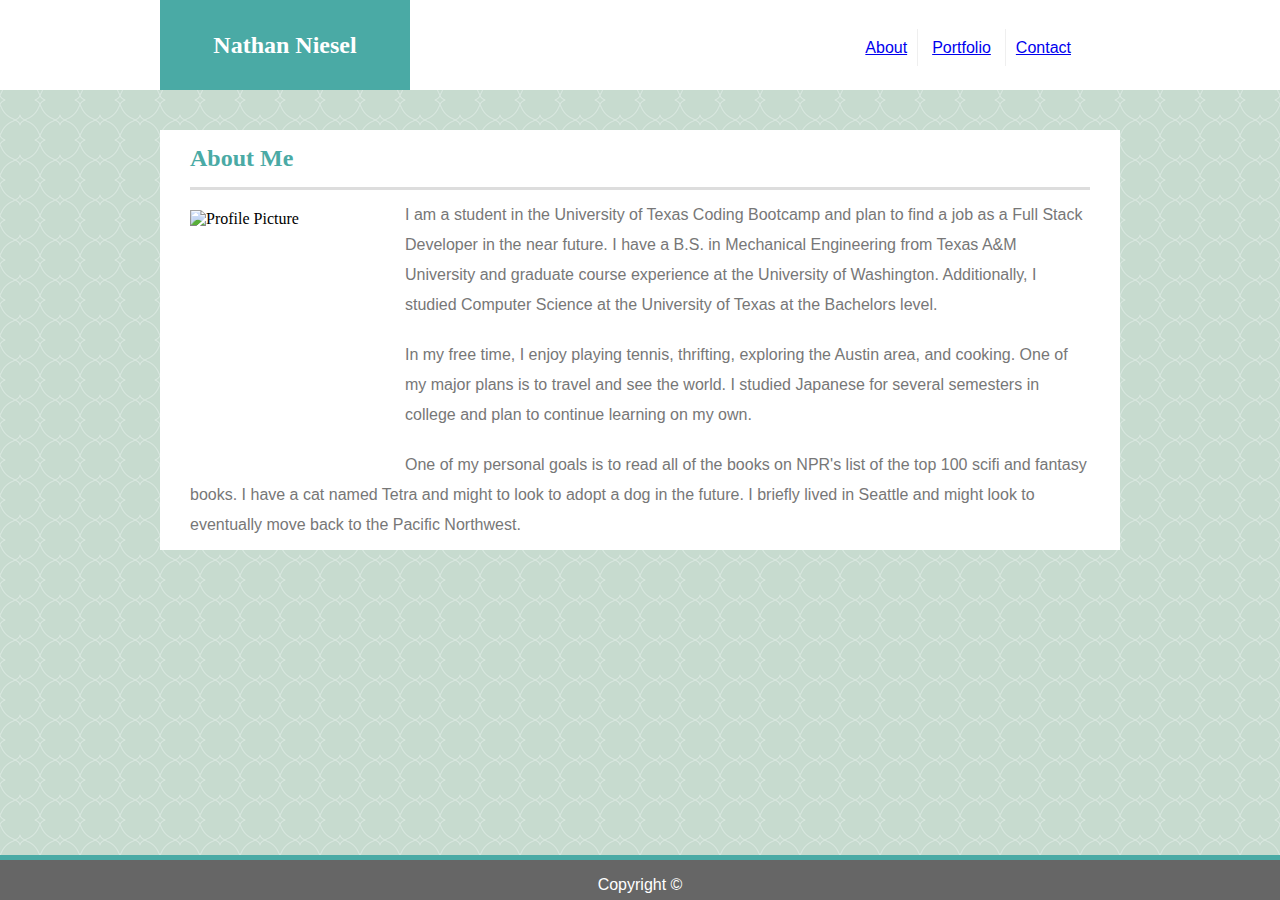
==== index.html @ c0240a15 "Initial commit" ====
<!DOCTYPE html>
<html lang="en">
    <head>
        <title>Nathan Niesel's Page</title>
        <link rel="stylesheet" href="assets/css/style.css">
    </head>
    <body>
            <div class="links">
                <a class="about" href="index.html">About</a>
                <a href="portfolio.html">Portfolio</a>
                <a class="contact" href="contact.html">Contact</a>
            </div>
        <div class=white-space>
            <p></p>
        </div>
        <div class=header>
            
            <h1>Nathan Niesel</h1> 
        </div>
          
        <div class=content>   
             
            <h2>About Me</h2>
            <div class=subheader-border></div>
            <img class=profile-pic src="assets/images/NateN.jpg" alt="Profile Picture">
            <p>I am a student in the University of Texas Coding Bootcamp and plan to find a job as a Full Stack Developer in the near future.  I have a B.S. in Mechanical Engineering from Texas A&amp;M University and graduate course experience at the University of Washington.  Additionally, I studied Computer Science at the University of Texas at the Bachelors level.</p>
            <p>In my free time, I enjoy playing tennis, thrifting, exploring the Austin area, and cooking.  One of my major plans is to travel and see the world.  I studied Japanese for several semesters in college and plan to continue learning on my own.</p>
            <p>One of my personal goals is to read all of the books on NPR's list of the top 100 scifi and fantasy books.  I have a cat named Tetra and might to look to adopt a dog in the future.  I briefly lived in Seattle and might look to eventually move back to the Pacific Northwest.</p>
        </div>
        <p class="footer footer-index">Copyright &copy;</p>
    </body>
</html>
---- assets/css/style.css ----
/* GENERAL PAGE SETUP */
/* ------------------ */
*{
    box-sizing: border-box;
    margin: 0;
    padding: 0;
    border: 0;
    outline: 0;
    vertical-align: baseline;
}

style {
    background-color: #ffffff;
}

body {
    background-image: url("../images/Background.png");
}

.content {
    position: relative;
    top: 40px;
    background-color: #ffffff;
    width: 960px;
    margin-left: auto;
    margin-right: auto;
}

.header {
    width: 960px;
    margin-left: auto;
    margin-right: auto;
}

h1 h2 {
    font-family: 'Georgia', Times, 'Times New Roman', serif;
}

h1 {
    position: absolute;
    top: 0px;
    background-color: #4aaaa5;
    width: 250px;
    height: 90px;
    text-align: center;
    color: white;
    font-size: 24px;
    font-weight: bold;
    padding: 32px;
}

h2 {
    color: #4aaaa5;
    padding-left: 30px;
    padding-top: 15px;
    padding-bottom: 15px;
}

ul {
    list-style-type: none;
}

.links {
    position: absolute;
    top: 0px;
    right: 150px;
    float: right;
    padding: 39px;   
}

a {
    font-family: 'Arial', 'Helvetica Neue', Helvetica, sans-serif;
}

p {
    font-family: 'Arial', 'Helvetica Neue', Helvetica, sans-serif;
    background-color: #ffffff;
    color:  #777777;
    width: 960px;
    line-height: 30px;
    padding-left: 30px;
    padding-right: 30px;
    padding-top: 10px;
    padding-bottom: 10px;
}

.footer {
    background-color: #666666;
    text-align: center;
    width: 100%;
    position: absolute;
    border-top: 5px solid #4aaaa5;
    color: white;
    padding-bottom: 0px;
}

.subheader-border {
    width: 900px;
    margin-left: auto;
    margin-right: auto;
    border-bottom: 3px solid #dddddd;
}

.white-space {
    background-color: #ffffff;
    height: 90px;
}

.about {
    border-right: 1px solid #efefef;
    margin: 10px;
    padding: 10px;
}

.contact {
    border-left: 1px solid #efefef;
    margin: 10px;
    padding: 10px;
}

/* INDEX.HTML CSS */
/* -------------- */

.profile-pic {
    float: left;
    margin-left: 30px;
    margin-right: 15px;
    margin-top: 20px;
    margin-bottom: 15px;
    width: 200px;
    height: 250px;
}

.footer-index {
    bottom: 0px;
}

/* PORTFOLIO.HTML CSS */
/* ------------------ */

.label {
    width: 250px;
    background-color: #4aaaa5;
    color: white;
    text-align: center;
}

.label-left {
    position: absolute;
    left: 30px;
}

.label-right {
    position: absolute;
    left: 340px;
}

.label-first-row {
    position: absolute;
    top: 230px;
}

.label-second-row {
    position: absolute;
    top: 490px;
}

.label-third-row {
    position: absolute;
    top: 750px;
}

.column-1 {
    float: left;
}

.empty-image {
    height: 230px;
    margin: 30px;
}

.projects {
    margin: 30px;
    width: 250px;
    height: 200px;
}

.footer-portfolio {
    bottom: -450px;
}

/* CONTACT.HTML CSS */
/* ---------------- */

form {
    width: 900px;
    margin-left: auto;
    margin-right: auto;
    padding-top: 10px;
    padding-bottom: 10px;
}

textarea{
    width: 900px;
    border: 1px solid #dddddd;
    margin-top: 15px;
    margin-bottom: 15px;
    padding: 5px;
}

input {
    width: 900px;
    border: 1px solid #dddddd;
    margin-top: 15px;
    margin-bottom: 15px;
    padding: 5px;
}

.message{
    height: 100px;
}

form {
    font-family: 'Arial', 'Helvetica Neue', Helvetica, sans-serif;
}

.footer-contact {
    bottom: -100px;
}

button {
    background-color: #4aaaa5;
    color: white;
    padding-left: 30px;
    padding-right: 30px;
    padding-top: 10px;
    padding-bottom: 10px;
}
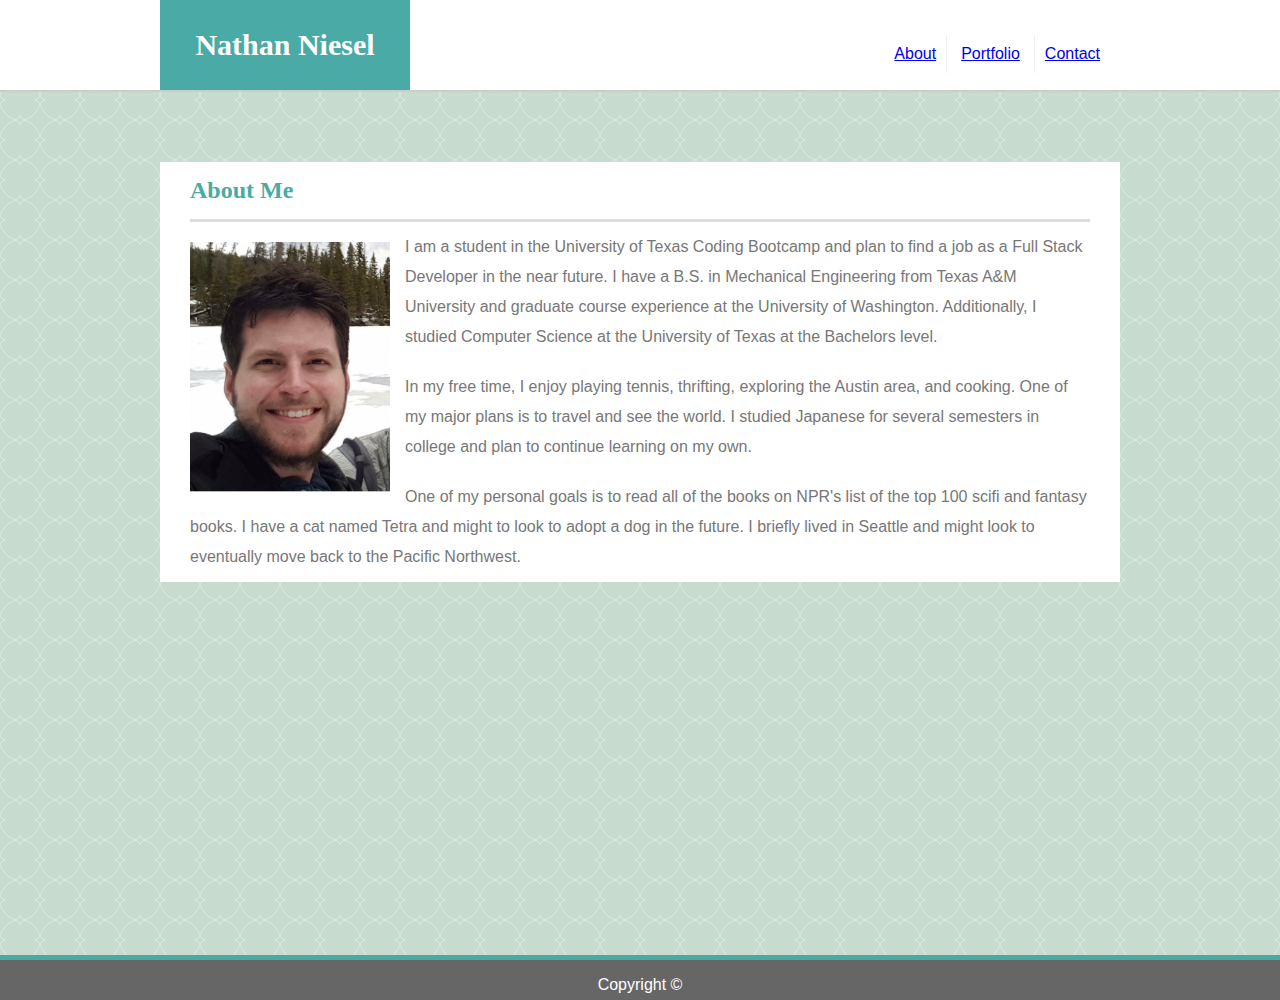
==== commit 30b377a2: "Finalized files" ====
--- a/index.html
+++ b/index.html
@@ -5,24 +5,26 @@
         <link rel="stylesheet" href="assets/css/style.css">
     </head>
     <body>
-            <div class="links">
-                <a class="about" href="index.html">About</a>
-                <a href="portfolio.html">Portfolio</a>
-                <a class="contact" href="contact.html">Contact</a>
-            </div>
-        <div class=white-space>
-            <p></p>
+        <div class="top">
+            <div class = "container">
+                <h1>Nathan Niesel</h1> 
+                <div class="links">
+                    <div class="links-box">
+                            <a class="about" href="index.html">About</a>
+                            <a href="portfolio.html">Portfolio</a>
+                            <a class="contact" href="contact.html">Contact</a>
+                    </div>
+                </div>
+            </div>            
         </div>
-        <div class=header>
-            
-            <h1>Nathan Niesel</h1> 
-        </div>
+
+
           
         <div class=content>   
              
             <h2>About Me</h2>
             <div class=subheader-border></div>
-            <img class=profile-pic src="assets/images/NateN.jpg" alt="Profile Picture">
+            <img class=profile-pic src="assets/images/NateN.JPG" alt="Profile Picture">
             <p>I am a student in the University of Texas Coding Bootcamp and plan to find a job as a Full Stack Developer in the near future.  I have a B.S. in Mechanical Engineering from Texas A&amp;M University and graduate course experience at the University of Washington.  Additionally, I studied Computer Science at the University of Texas at the Bachelors level.</p>
             <p>In my free time, I enjoy playing tennis, thrifting, exploring the Austin area, and cooking.  One of my major plans is to travel and see the world.  I studied Japanese for several semesters in college and plan to continue learning on my own.</p>
             <p>One of my personal goals is to read all of the books on NPR's list of the top 100 scifi and fantasy books.  I have a cat named Tetra and might to look to adopt a dog in the future.  I briefly lived in Seattle and might look to eventually move back to the Pacific Northwest.</p>
--- a/assets/css/style.css
+++ b/assets/css/style.css
@@ -9,6 +9,21 @@
     vertical-align: baseline;
 }
 
+#main-container {
+    padding-top: 20px;
+    min-height: calc(100vh - 70px);
+  }
+
+  .main-section {
+    float: left;
+    width: 100%;
+    max-width: 960px;
+    padding: 30px;
+    margin: 0 0 40px;
+    background: #fff;
+    border: 1px solid #ddd;
+  }
+
 style {
     background-color: #ffffff;
 }
@@ -24,29 +39,43 @@
     width: 960px;
     margin-left: auto;
     margin-right: auto;
-}
-
-.header {
-    width: 960px;
-    margin-left: auto;
-    margin-right: auto;
-}
+    
+}
+
+.top {
+    z-index: 99;
+    width: 100%;
+    margin: 0 0 30px;
+    overflow: auto;
+    color: #fff;
+    background: #fff;
+    border-bottom: 2px solid #ccc;
+}
+
+.container {
+    width: 100%;
+    max-width: 960px;
+    margin: 0 auto;
+    clear: both;
+}
+
+
 
 h1 h2 {
     font-family: 'Georgia', Times, 'Times New Roman', serif;
 }
 
 h1 {
-    position: absolute;
-    top: 0px;
-    background-color: #4aaaa5;
+    float: left;
     width: 250px;
     height: 90px;
+    font-size: 30px;
+    font-weight: 700;
+    line-height: 90px;
+    color: #fff;
     text-align: center;
-    color: white;
-    font-size: 24px;
-    font-weight: bold;
-    padding: 32px;
+    text-decoration: none;
+    background: #4aaaa5;
 }
 
 h2 {
@@ -61,14 +90,12 @@
 }
 
 .links {
-    position: absolute;
-    top: 0px;
-    right: 150px;
+    margin-top: 25px;
     float: right;
-    padding: 39px;   
 }
 
 a {
+    display: inline-block;
     font-family: 'Arial', 'Helvetica Neue', Helvetica, sans-serif;
 }
 
@@ -101,10 +128,6 @@
     border-bottom: 3px solid #dddddd;
 }
 
-.white-space {
-    background-color: #ffffff;
-    height: 90px;
-}
 
 .about {
     border-right: 1px solid #efefef;
@@ -132,7 +155,7 @@
 }
 
 .footer-index {
-    bottom: 0px;
+    bottom: -100px;
 }
 
 /* PORTFOLIO.HTML CSS */
@@ -145,45 +168,37 @@
     text-align: center;
 }
 
-.label-left {
+.projects {
+    position: relative;
+    float: left;
+    width: 274px;
+    margin: 20px 0 25px;
+    overflow: auto;
+  }
+  
+  .projects:nth-child(even) {
+    margin-right: 40px;
+  }
+  
+  .projects img {
+    width: 100%;
+    border: 0 none;
+    opacity: 0.8;
+  }
+  
+  .projects h3 {
     position: absolute;
-    left: 30px;
-}
-
-.label-right {
-    position: absolute;
-    left: 340px;
-}
-
-.label-first-row {
-    position: absolute;
-    top: 230px;
-}
-
-.label-second-row {
-    position: absolute;
-    top: 490px;
-}
-
-.label-third-row {
-    position: absolute;
-    top: 750px;
-}
-
-.column-1 {
-    float: left;
-}
-
-.empty-image {
-    height: 230px;
-    margin: 30px;
-}
-
-.projects {
-    margin: 30px;
-    width: 250px;
-    height: 200px;
-}
+    bottom: 20px;
+    width: 100%;
+    padding: 15px;
+    margin-bottom: 0;
+    font-weight: 300;
+    line-height: 30px;
+    color: #fff;
+    text-align: center;
+    background: #4aaaa5;
+    border-bottom: 0;
+  }
 
 .footer-portfolio {
     bottom: -450px;
@@ -235,4 +250,165 @@
     padding-right: 30px;
     padding-top: 10px;
     padding-bottom: 10px;
+}
+
+@media screen and (max-width: 980px){
+    .content {
+        width: 650px;
+    }
+
+    .subheader-border {
+        width: 590px;
+    }
+
+    p {
+        width: 590px;
+    }
+
+    form {
+        width: 590px;
+    }
+
+    input {
+        width: 590px;
+    }
+
+    textarea {
+        width: 590px;
+    }
+
+    .footer-index {
+        bottom: -400px;
+    }
+}
+
+@media screen and (max-width: 768px){
+    .profile-pic {
+        float: left;
+        width: 259px;
+        height: 324px;
+    }
+    .content {
+        width: 565px;
+    }
+    p{
+        width: 565px;
+    }
+    .subheader-border {
+        width: 517px;
+    }
+
+    .footer-index {
+        bottom: -400px;
+    }
+
+    form {
+        width: 517px;
+    }
+    
+    input {
+        width: 517px;
+    }
+
+    textarea {
+        width: 517px;
+    }
+
+    .projects {
+        margin: 20px;
+        width: 242px;
+        height: 193px;
+    }
+
+    h1 {
+        width: 220px;
+    }
+
+    .footer-portfolio {
+        bottom: -1000px;
+    }
+}
+
+@media screen and (max-width: 640px){
+    
+    
+    .profile-pic {
+        float: none;
+        width: 473px;
+        height: 591px;
+    }
+    .content {
+        width: 537px;
+        top: 0px;
+    }
+
+    p{
+        width: 537px;
+    }
+    .subheader-border {
+        width: 473px;
+    }
+
+    h1 {
+        width: 100%;
+    }
+
+    .footer-index {
+        bottom: -920px;
+    }
+
+    .footer-portfolio {
+        bottom: -2000px;
+    }
+
+    .projects {
+        margin: 30px;
+        width: 473px;
+        height: 378px;
+    }
+
+    .label {
+        width: 473px;
+        padding-top: 20px;
+        padding-bottom: 20px;
+    }
+
+    form {
+        width: 473px;
+    }
+    
+    input {
+        width: 473px;
+    }
+
+    textarea {
+        width: 473px;
+    }
+
+    .links {
+        float:none;
+        width: 100%;
+        margin-left: auto;
+        margin-right: auto;
+        margin-top: 0px;
+    }
+
+    .links-box {
+        margin-left: auto;
+        margin-right: auto; 
+        width: 250px;  
+    }
+
+    .top {
+        position: static;
+    }
+
+    .projects h3 {
+        bottom: 40px;
+    }
+
+    .projects {
+        height: 250px;
+    }
+
 }